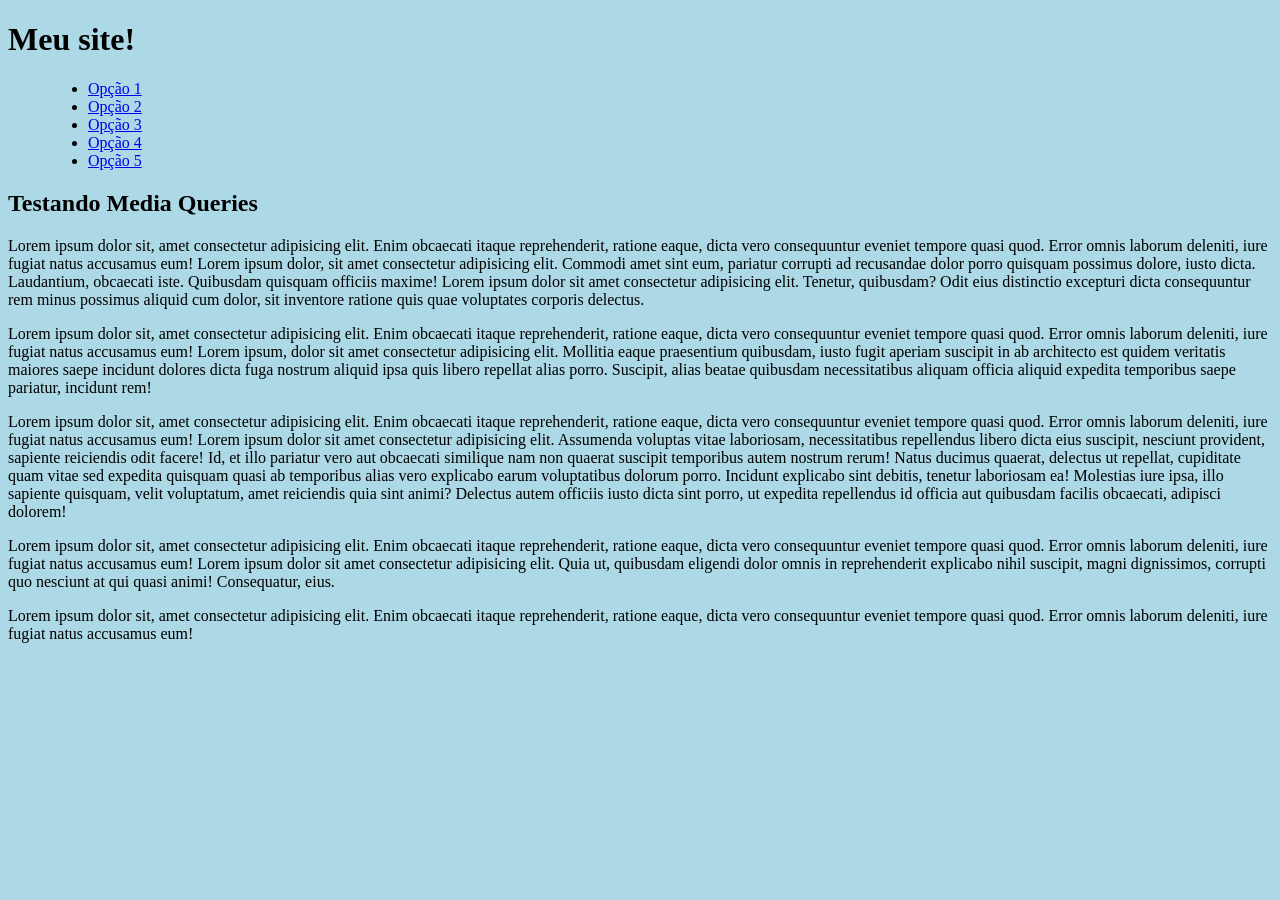
==== mq005/index.html @ 3b1449e0 "Testando media queries" ====
<!DOCTYPE html>
<html lang="pt-Br">
<head>
    <link rel="stylesheet" href="estilos/style.css">
    <meta charset="UTF-8">
    <meta name="viewport" content="width=device-width, initial-scale=1.0">
    <title>Meu site!</title>
</head>
<body>

    <header>
        <h1>Meu site!</h1>
        <menu>
            <ul>
                <li><a href="#">Opção 1</a></li>
                <li><a href="#">Opção 2</a></li>
                <li><a href="#">Opção 3</a></li>
                <li><a href="#">Opção 4</a></li>
                <li><a href="#">Opção 5</a></li>
            </ul>
        </menu>
    </header>

    <main>

        <article>
            <h2>Testando Media Queries</h2>
            <p>Lorem ipsum dolor sit, amet consectetur adipisicing elit. Enim obcaecati itaque reprehenderit, ratione eaque, dicta vero consequuntur eveniet tempore quasi quod. Error omnis laborum deleniti, iure fugiat natus accusamus eum! Lorem ipsum dolor, sit amet consectetur adipisicing elit. Commodi amet sint eum, pariatur corrupti ad recusandae dolor porro quisquam possimus dolore, iusto dicta. Laudantium, obcaecati iste. Quibusdam quisquam officiis maxime! Lorem ipsum dolor sit amet consectetur adipisicing elit. Tenetur, quibusdam? Odit eius distinctio excepturi dicta consequuntur rem minus possimus aliquid cum dolor, sit inventore ratione quis quae voluptates corporis delectus.</p>
            <p>Lorem ipsum dolor sit, amet consectetur adipisicing elit. Enim obcaecati itaque reprehenderit, ratione eaque, dicta vero consequuntur eveniet tempore quasi quod. Error omnis laborum deleniti, iure fugiat natus accusamus eum! Lorem ipsum, dolor sit amet consectetur adipisicing elit. Mollitia eaque praesentium quibusdam, iusto fugit aperiam suscipit in ab architecto est quidem veritatis maiores saepe incidunt dolores dicta fuga nostrum aliquid ipsa quis libero repellat alias porro. Suscipit, alias beatae quibusdam necessitatibus aliquam officia aliquid expedita temporibus saepe pariatur, incidunt rem!</p>
            Lorem ipsum dolor sit, amet consectetur adipisicing elit. Enim obcaecati itaque reprehenderit, ratione eaque, dicta vero consequuntur eveniet tempore quasi quod. Error omnis laborum deleniti, iure fugiat natus accusamus eum! Lorem ipsum dolor sit amet consectetur adipisicing elit. Assumenda voluptas vitae laboriosam, necessitatibus repellendus libero dicta eius suscipit, nesciunt provident, sapiente reiciendis odit facere! Id, et illo pariatur vero aut obcaecati similique nam non quaerat suscipit temporibus autem nostrum rerum! Natus ducimus quaerat, delectus ut repellat, cupiditate quam vitae sed expedita quisquam quasi ab temporibus alias vero explicabo earum voluptatibus dolorum porro. Incidunt explicabo sint debitis, tenetur laboriosam ea! Molestias iure ipsa, illo sapiente quisquam, velit voluptatum, amet reiciendis quia sint animi? Delectus autem officiis iusto dicta sint porro, ut expedita repellendus id officia aut quibusdam facilis obcaecati, adipisci dolorem!
            <p>Lorem ipsum dolor sit, amet consectetur adipisicing elit. Enim obcaecati itaque reprehenderit, ratione eaque, dicta vero consequuntur eveniet tempore quasi quod. Error omnis laborum deleniti, iure fugiat natus accusamus eum! Lorem ipsum dolor sit amet consectetur adipisicing elit. Quia ut, quibusdam eligendi dolor omnis in reprehenderit explicabo nihil suscipit, magni dignissimos, corrupti quo nesciunt at qui quasi animi! Consequatur, eius.</p>
            <p>Lorem ipsum dolor sit, amet consectetur adipisicing elit. Enim obcaecati itaque reprehenderit, ratione eaque, dicta vero consequuntur eveniet tempore quasi quod. Error omnis laborum deleniti, iure fugiat natus accusamus eum!</p>
        </article>

    </main>
    
</body>
</html>
---- mq005/estilos/style.css ----
@charset "Utf-8";

body, html{
    background-color: lightblue;
}
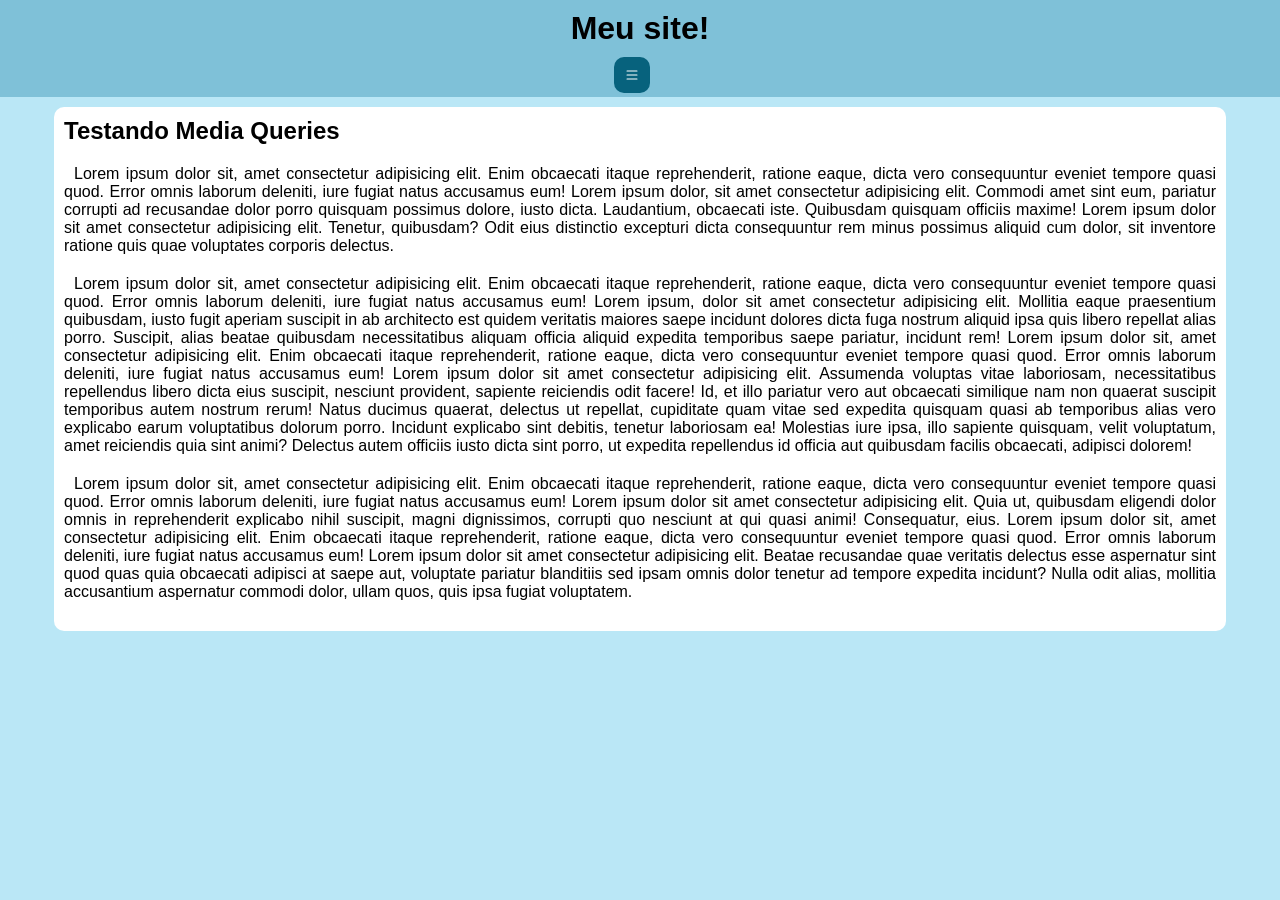
==== commit 20e62e57: "fiz o menu hamburger pra versao mobile" ====
--- a/mq005/index.html
+++ b/mq005/index.html
@@ -5,12 +5,17 @@
     <meta charset="UTF-8">
     <meta name="viewport" content="width=device-width, initial-scale=1.0">
     <title>Meu site!</title>
+ 
+</svg>
 </head>
 <body>
 
     <header>
         <h1>Meu site!</h1>
-        <menu>
+       <svg xmlns="http://www.w3.org/2000/svg" width="16" height="16" fill="currentColor" class="bi bi-list" viewBox="0 0 16 16" id="burger" onclick="clickMenu()">
+  <path fill-rule="evenodd" d="M2.5 12a.5.5 0 0 1 .5-.5h10a.5.5 0 0 1 0 1H3a.5.5 0 0 1-.5-.5m0-4a.5.5 0 0 1 .5-.5h10a.5.5 0 0 1 0 1H3a.5.5 0 0 1-.5-.5m0-4a.5.5 0 0 1 .5-.5h10a.5.5 0 0 1 0 1H3a.5.5 0 0 1-.5-.5"/>
+</svg>
+        <menu id="itens">
             <ul>
                 <li><a href="#">Opção 1</a></li>
                 <li><a href="#">Opção 2</a></li>
@@ -26,13 +31,25 @@
         <article>
             <h2>Testando Media Queries</h2>
             <p>Lorem ipsum dolor sit, amet consectetur adipisicing elit. Enim obcaecati itaque reprehenderit, ratione eaque, dicta vero consequuntur eveniet tempore quasi quod. Error omnis laborum deleniti, iure fugiat natus accusamus eum! Lorem ipsum dolor, sit amet consectetur adipisicing elit. Commodi amet sint eum, pariatur corrupti ad recusandae dolor porro quisquam possimus dolore, iusto dicta. Laudantium, obcaecati iste. Quibusdam quisquam officiis maxime! Lorem ipsum dolor sit amet consectetur adipisicing elit. Tenetur, quibusdam? Odit eius distinctio excepturi dicta consequuntur rem minus possimus aliquid cum dolor, sit inventore ratione quis quae voluptates corporis delectus.</p>
-            <p>Lorem ipsum dolor sit, amet consectetur adipisicing elit. Enim obcaecati itaque reprehenderit, ratione eaque, dicta vero consequuntur eveniet tempore quasi quod. Error omnis laborum deleniti, iure fugiat natus accusamus eum! Lorem ipsum, dolor sit amet consectetur adipisicing elit. Mollitia eaque praesentium quibusdam, iusto fugit aperiam suscipit in ab architecto est quidem veritatis maiores saepe incidunt dolores dicta fuga nostrum aliquid ipsa quis libero repellat alias porro. Suscipit, alias beatae quibusdam necessitatibus aliquam officia aliquid expedita temporibus saepe pariatur, incidunt rem!</p>
-            Lorem ipsum dolor sit, amet consectetur adipisicing elit. Enim obcaecati itaque reprehenderit, ratione eaque, dicta vero consequuntur eveniet tempore quasi quod. Error omnis laborum deleniti, iure fugiat natus accusamus eum! Lorem ipsum dolor sit amet consectetur adipisicing elit. Assumenda voluptas vitae laboriosam, necessitatibus repellendus libero dicta eius suscipit, nesciunt provident, sapiente reiciendis odit facere! Id, et illo pariatur vero aut obcaecati similique nam non quaerat suscipit temporibus autem nostrum rerum! Natus ducimus quaerat, delectus ut repellat, cupiditate quam vitae sed expedita quisquam quasi ab temporibus alias vero explicabo earum voluptatibus dolorum porro. Incidunt explicabo sint debitis, tenetur laboriosam ea! Molestias iure ipsa, illo sapiente quisquam, velit voluptatum, amet reiciendis quia sint animi? Delectus autem officiis iusto dicta sint porro, ut expedita repellendus id officia aut quibusdam facilis obcaecati, adipisci dolorem!
-            <p>Lorem ipsum dolor sit, amet consectetur adipisicing elit. Enim obcaecati itaque reprehenderit, ratione eaque, dicta vero consequuntur eveniet tempore quasi quod. Error omnis laborum deleniti, iure fugiat natus accusamus eum! Lorem ipsum dolor sit amet consectetur adipisicing elit. Quia ut, quibusdam eligendi dolor omnis in reprehenderit explicabo nihil suscipit, magni dignissimos, corrupti quo nesciunt at qui quasi animi! Consequatur, eius.</p>
-            <p>Lorem ipsum dolor sit, amet consectetur adipisicing elit. Enim obcaecati itaque reprehenderit, ratione eaque, dicta vero consequuntur eveniet tempore quasi quod. Error omnis laborum deleniti, iure fugiat natus accusamus eum!</p>
+            <p>Lorem ipsum dolor sit, amet consectetur adipisicing elit. Enim obcaecati itaque reprehenderit, ratione eaque, dicta vero consequuntur eveniet tempore quasi quod. Error omnis laborum deleniti, iure fugiat natus accusamus eum! Lorem ipsum, dolor sit amet consectetur adipisicing elit. Mollitia eaque praesentium quibusdam, iusto fugit aperiam suscipit in ab architecto est quidem veritatis maiores saepe incidunt dolores dicta fuga nostrum aliquid ipsa quis libero repellat alias porro. Suscipit, alias beatae quibusdam necessitatibus aliquam officia aliquid expedita temporibus saepe pariatur, incidunt rem!
+            Lorem ipsum dolor sit, amet consectetur adipisicing elit. Enim obcaecati itaque reprehenderit, ratione eaque, dicta vero consequuntur eveniet tempore quasi quod. Error omnis laborum deleniti, iure fugiat natus accusamus eum! Lorem ipsum dolor sit amet consectetur adipisicing elit. Assumenda voluptas vitae laboriosam, necessitatibus repellendus libero dicta eius suscipit, nesciunt provident, sapiente reiciendis odit facere! Id, et illo pariatur vero aut obcaecati similique nam non quaerat suscipit temporibus autem nostrum rerum! Natus ducimus quaerat, delectus ut repellat, cupiditate quam vitae sed expedita quisquam quasi ab temporibus alias vero explicabo earum voluptatibus dolorum porro. Incidunt explicabo sint debitis, tenetur laboriosam ea! Molestias iure ipsa, illo sapiente quisquam, velit voluptatum, amet reiciendis quia sint animi? Delectus autem officiis iusto dicta sint porro, ut expedita repellendus id officia aut quibusdam facilis obcaecati, adipisci dolorem!</p>
+            <p>Lorem ipsum dolor sit, amet consectetur adipisicing elit. Enim obcaecati itaque reprehenderit, ratione eaque, dicta vero consequuntur eveniet tempore quasi quod. Error omnis laborum deleniti, iure fugiat natus accusamus eum! Lorem ipsum dolor sit amet consectetur adipisicing elit. Quia ut, quibusdam eligendi dolor omnis in reprehenderit explicabo nihil suscipit, magni dignissimos, corrupti quo nesciunt at qui quasi animi! Consequatur, eius.
+            Lorem ipsum dolor sit, amet consectetur adipisicing elit. Enim obcaecati itaque reprehenderit, ratione eaque, dicta vero consequuntur eveniet tempore quasi quod. Error omnis laborum deleniti, iure fugiat natus accusamus eum! Lorem ipsum dolor sit amet consectetur adipisicing elit. Beatae recusandae quae veritatis delectus esse aspernatur sint quod quas quia obcaecati adipisci at saepe aut, voluptate pariatur blanditiis sed ipsam omnis dolor tenetur ad tempore expedita incidunt? Nulla odit alias, mollitia accusantium aspernatur commodi dolor, ullam quos, quis ipsa fugiat voluptatem.</p>
         </article>
 
     </main>
     
+
+    <script>
+
+        function clickMenu(){
+            if (itens.style.display == 'block'){
+                itens.style.display = 'none'
+            }else{
+                itens.style.display = 'block'
+            }
+        }
+
+    </script>
 </body>
 </html>
--- a/mq005/estilos/style.css
+++ b/mq005/estilos/style.css
@@ -1,5 +1,80 @@
 @charset "Utf-8";
 
+*{
+    margin: 0px;
+    padding: 0px;
+    font-family: Arial, Helvetica, sans-serif;
+}
+
 body, html{
-    background-color: lightblue;
+    background-color: rgb(186, 231, 246);
+}
+
+header{
+    background-color: #78bdd4e1;
+}
+
+header > h1{
+    padding: 10px;
+    text-align: center;
+}
+
+
+menu{
+    display: none;
+}
+
+menu > ul {
+    list-style-type: none;
+}
+
+menu a{
+    display: block;
+    padding: 10px;
+    text-align: center;
+    color: white;
+    text-decoration: none;
+    background-color: #35697ae1;
+    border-top: 2px solid #103a48e1;
+
+}
+
+menu a:hover{
+    background-color: #314f58e1 ;
+    text-decoration: underline;
+}
+
+main{
+        width: 90vw;
+        background-color: white;
+        margin: auto;
+        margin-top: 10px;
+        margin-bottom: 20px;
+        padding: 10px;
+        border-radius: 10px;
+
+}
+
+article > h2{
+    padding-bottom: 20px;
+}
+
+article > p{
+    text-align: justify;
+    margin-bottom: 20px;
+    text-indent: 10px;
+}
+
+#burger{
+    background-color: #07627d;
+    color: white;
+    padding: 10px;
+    margin-left: 48%;
+    justify-content: center;
+    text-align: center;
+    border-radius: 10px;
+    cursor: pointer;
+}
+#burger:hover{
+    background-color: #314f58e1;
 }
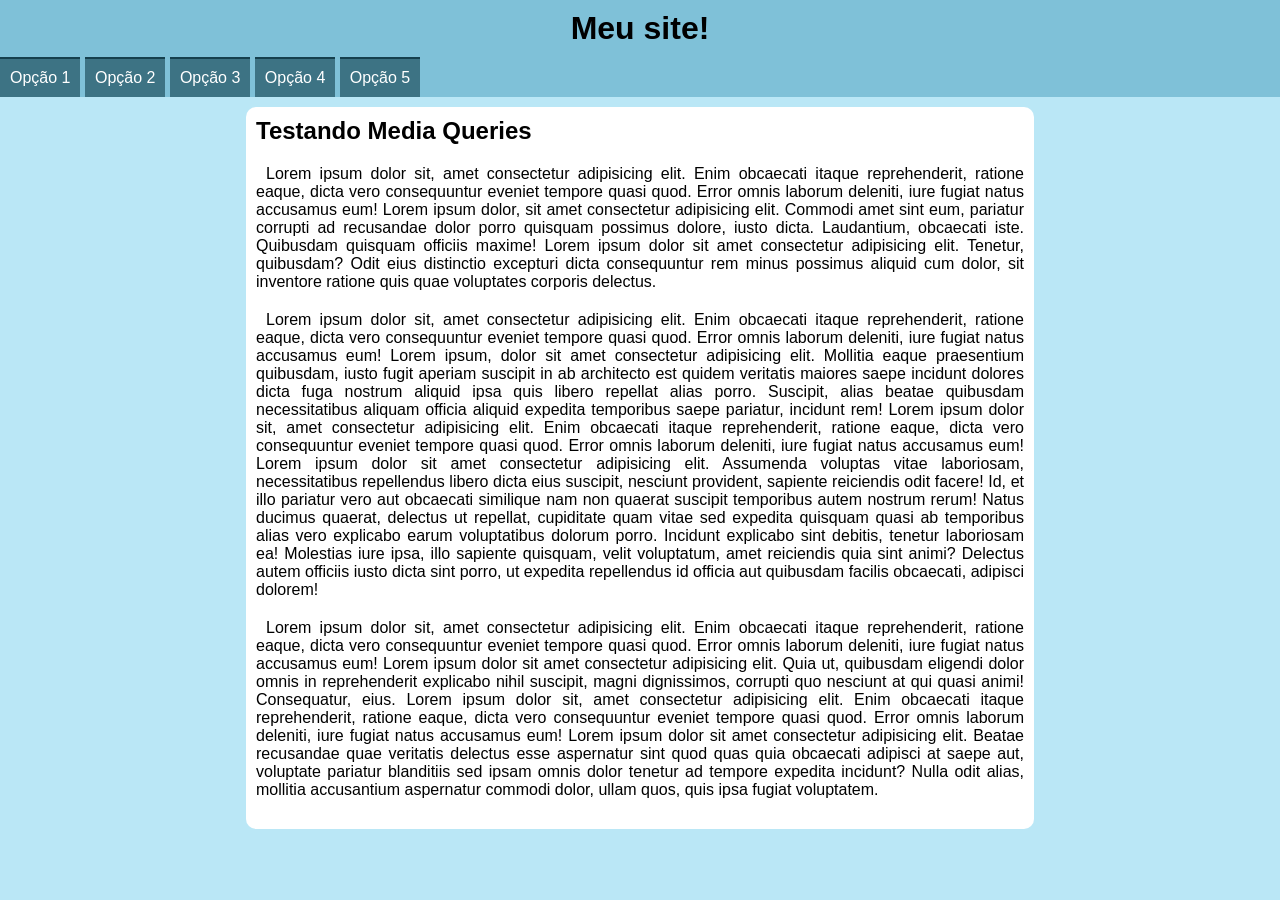
==== commit 9d7eec2c: "terminei o capitulo 25!" ====
--- a/mq005/index.html
+++ b/mq005/index.html
@@ -2,17 +2,18 @@
 <html lang="pt-Br">
 <head>
     <link rel="stylesheet" href="estilos/style.css">
+    <link rel="stylesheet" href="estilos/mediaquery.css">
     <meta charset="UTF-8">
     <meta name="viewport" content="width=device-width, initial-scale=1.0">
     <title>Meu site!</title>
  
 </svg>
 </head>
-<body>
+<body onresize="mudouTamanho()">
 
     <header>
         <h1>Meu site!</h1>
-       <svg xmlns="http://www.w3.org/2000/svg" width="16" height="16" fill="currentColor" class="bi bi-list" viewBox="0 0 16 16" id="burger" onclick="clickMenu()">
+       <svg xmlns="http://www.w3.org/2000/svg" width="16" height="16" fill="currentColor" class="bi bi-list" viewBox="0 0 16 16" onclick="clickMenu()" id="burger" >
   <path fill-rule="evenodd" d="M2.5 12a.5.5 0 0 1 .5-.5h10a.5.5 0 0 1 0 1H3a.5.5 0 0 1-.5-.5m0-4a.5.5 0 0 1 .5-.5h10a.5.5 0 0 1 0 1H3a.5.5 0 0 1-.5-.5m0-4a.5.5 0 0 1 .5-.5h10a.5.5 0 0 1 0 1H3a.5.5 0 0 1-.5-.5"/>
 </svg>
         <menu id="itens">
@@ -44,9 +45,17 @@
 
         function clickMenu(){
             if (itens.style.display == 'block'){
-                itens.style.display = 'none'
+                itens.style.display = 'none';
             }else{
-                itens.style.display = 'block'
+                itens.style.display = 'block';
+            }
+        }
+
+        function mudouTamanho(){
+            if (window.innerWidth >= 768){
+                itens.style.display = 'none';
+            }else{
+                itens.display.style = 'block';
             }
         }
 
--- a/mq005/estilos/mediaquery.css
+++ b/mq005/estilos/mediaquery.css
@@ -0,0 +1,21 @@
+@charset "Utf-8";
+
+@media screen and (min-width: 768px){
+     #burger{
+        display: none;
+     }
+
+     menu {
+        display: block !important;
+     }
+
+    menu > ul > li {
+        
+        display: inline-block;
+       
+    }
+
+    main{
+        width: 768px;
+    }
+}
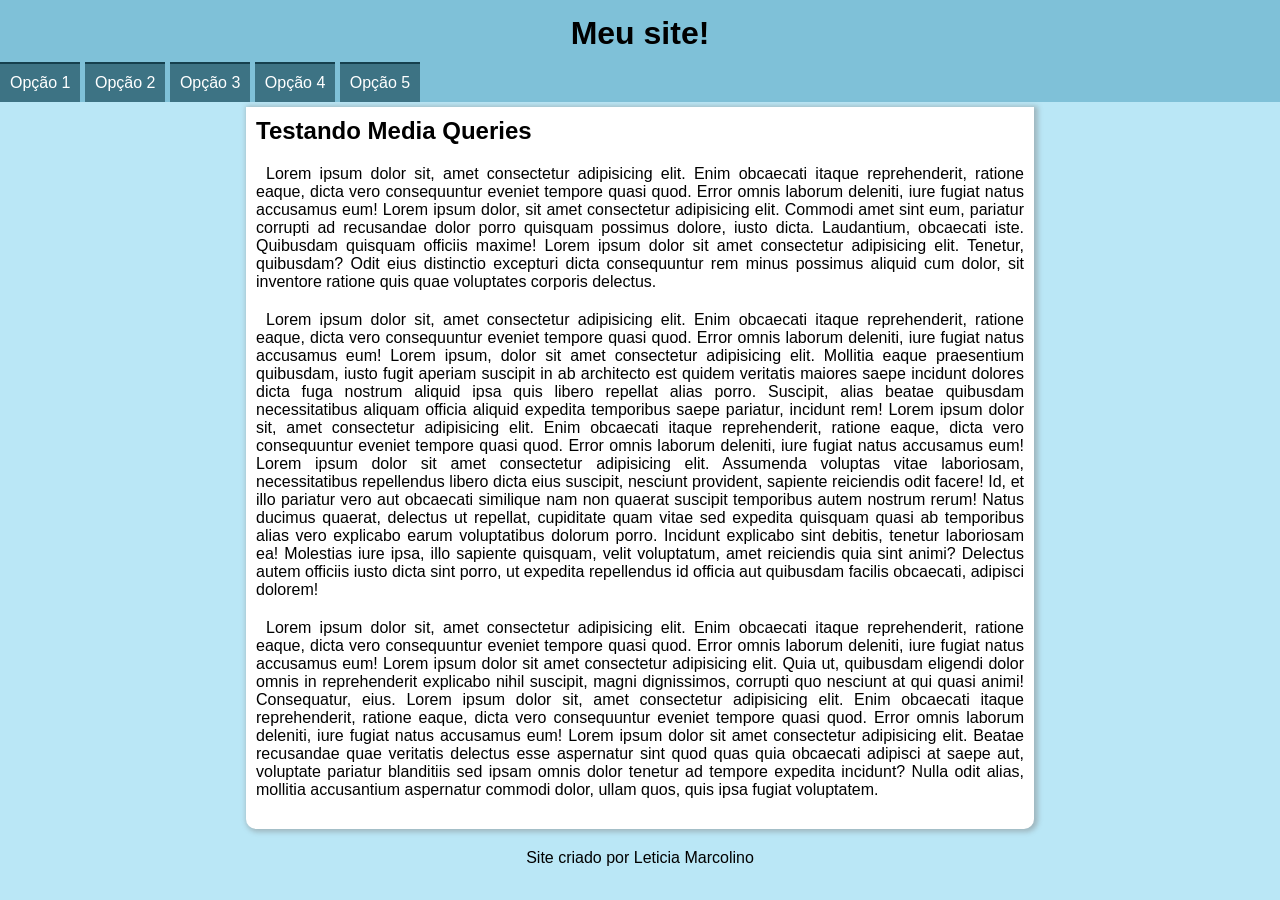
==== commit 352e2dbd: "adicionei alguns toques pessoais no css da pagina" ====
--- a/mq005/index.html
+++ b/mq005/index.html
@@ -39,6 +39,11 @@
         </article>
 
     </main>
+
+
+    <footer>
+        Site criado por <a href="#">Leticia Marcolino</a>
+    </footer>
     
 
     <script>
--- a/mq005/estilos/style.css
+++ b/mq005/estilos/style.css
@@ -11,11 +11,14 @@
 }
 
 header{
+    
     background-color: #78bdd4e1;
 }
 
 header > h1{
+   
     padding: 10px;
+    padding-top: 15px;
     text-align: center;
 }
 
@@ -48,10 +51,11 @@
         width: 90vw;
         background-color: white;
         margin: auto;
-        margin-top: 10px;
+        margin-top: 5px;
         margin-bottom: 20px;
         padding: 10px;
-        border-radius: 10px;
+        border-radius: 0px 0px 10px 10px;
+        box-shadow: 2px 1px 5px 2px rgba(128, 128, 128, 0.466);
 
 }
 
@@ -77,4 +81,18 @@
 }
 #burger:hover{
     background-color: #314f58e1;
+}
+
+footer{
+    padding-bottom: 10px;
+    text-align: center;
+}
+
+footer a{
+    text-decoration: none;
+    color: black;
+}
+
+footer a:hover{
+    text-decoration: underline;
 }
